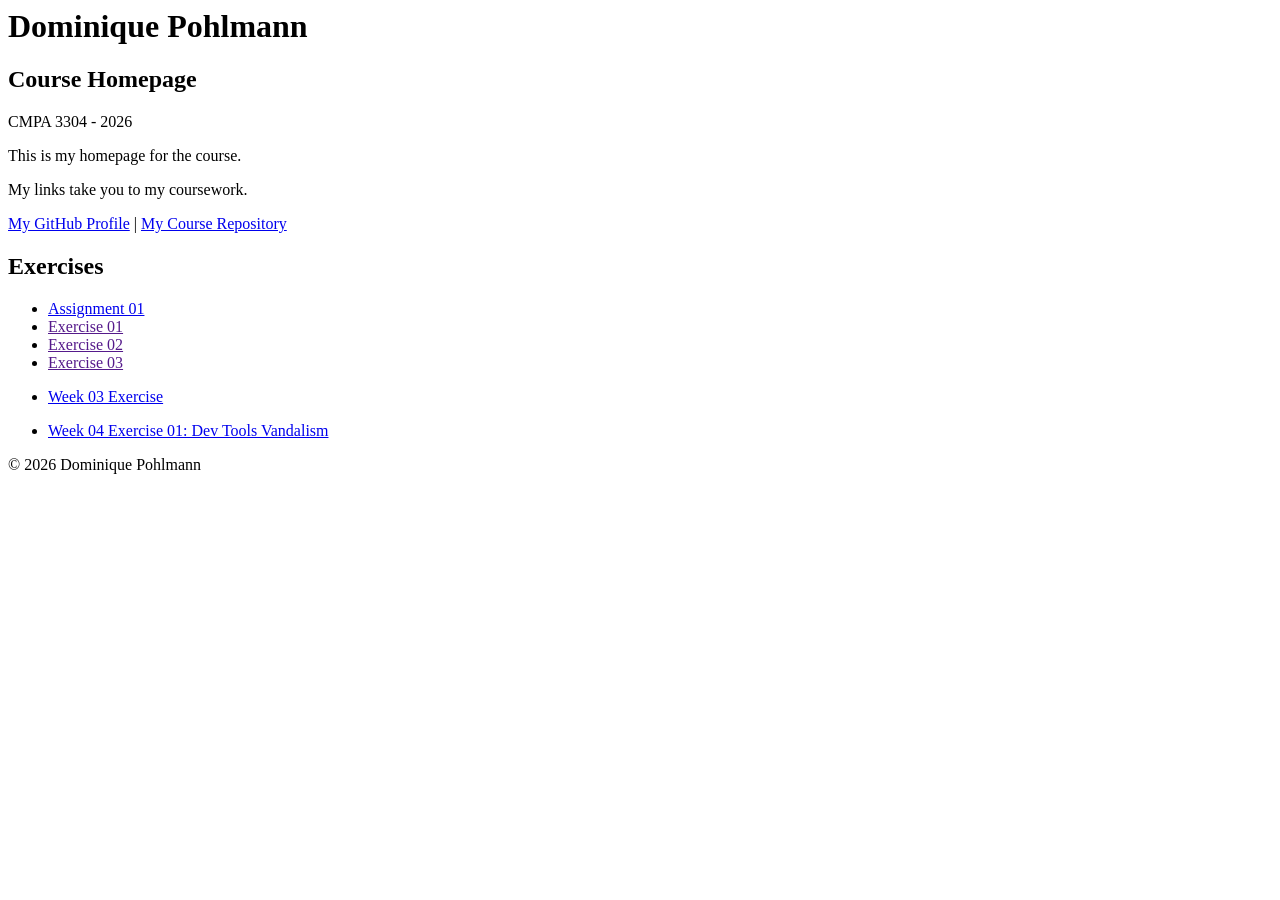
==== index.html @ a231d0b5 "Updated and reloaded original website" ====
<html lang="en">
    <head>
        <meta charset="UTF-8" />
        <meta name="viewport" content="width=device-width, initial-scale=1.0" />
        <title>Dominique Pohlmann - Course Homepage</title>
    </head>

    <body>
        <header>
            <h1>Dominique Pohlmann</h1>
            <h2>Course Homepage</h2>
            <p>CMPA 3304 - 2026</p>
            <p>This is my homepage for the course.</p>
            <p>My links take you to my coursework.</p>
            <nav>
                <a href="https://github.com/dompohlmannc">My GitHub Profile</a>
                |
                <a href="https://github.com/dompohlmannc/Course-Portfolio.git">
                    My Course Repository
                </a>
            </nav>
        </header>

        <main>
            <section>
                <h2>Exercises</h2>
                <ul>
                    <li>
                        <a href="week-02-exercise/">Assignment 01</a>
                    </li>
                    <li><a href="">Exercise 01</a></li>
                    <li><a href="">Exercise 02</a></li>
                    <li><a href="">Exercise 03</a></li>
                </ul>
         

                <ul>
                    <li>
                        <a href="week-03-exercise-01/">
                            Week 03 Exercise
                        </a>
                  
                </ul>
        
                <ul>
                    <li>
                        <a href="week-04-exercise-01/">Week 04 Exercise 01: Dev Tools Vandalism</a>
                    </li>
                    
                </ul>
           
        </main>

        <footer>
            <p>&copy; 2026 Dominique Pohlmann</p>
        </footer>
    </body>
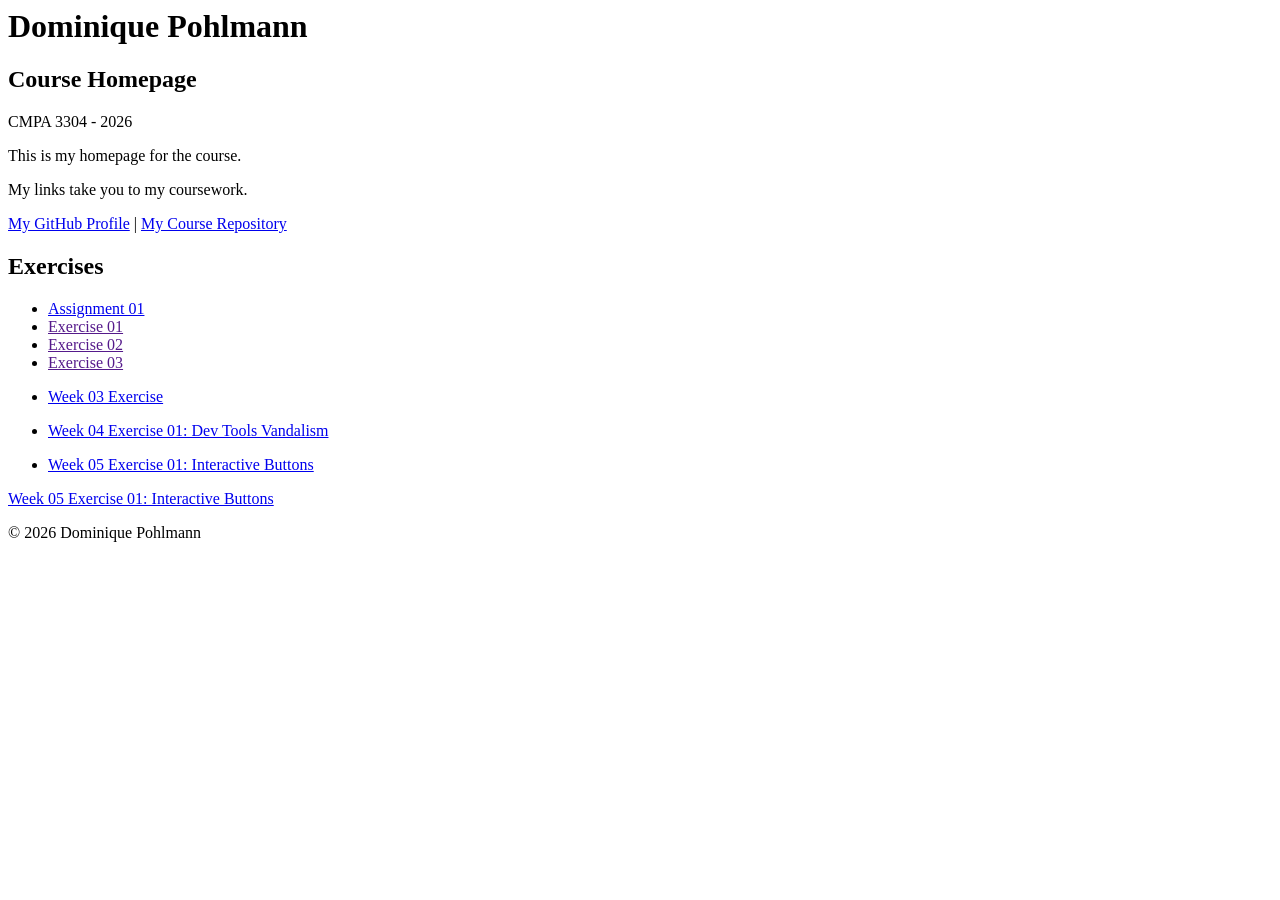
==== commit edfbd3bf: "Completed Exercise for Week 5" ====
--- a/index.html
+++ b/index.html
@@ -48,8 +48,13 @@
                     </li>
                     
                 </ul>
-           
-        </main>
+                
+                <ul>
+                    <li>
+                         <a href="week-05-exercise-01/">Week 05 Exercise 01: Interactive Buttons</a> 
+                    </li>
+                </ul>
+                 <a href="week-05-exercise-01/">Week 05 Exercise 01: Interactive Buttons</a> 
 
         <footer>
             <p>&copy; 2026 Dominique Pohlmann</p>
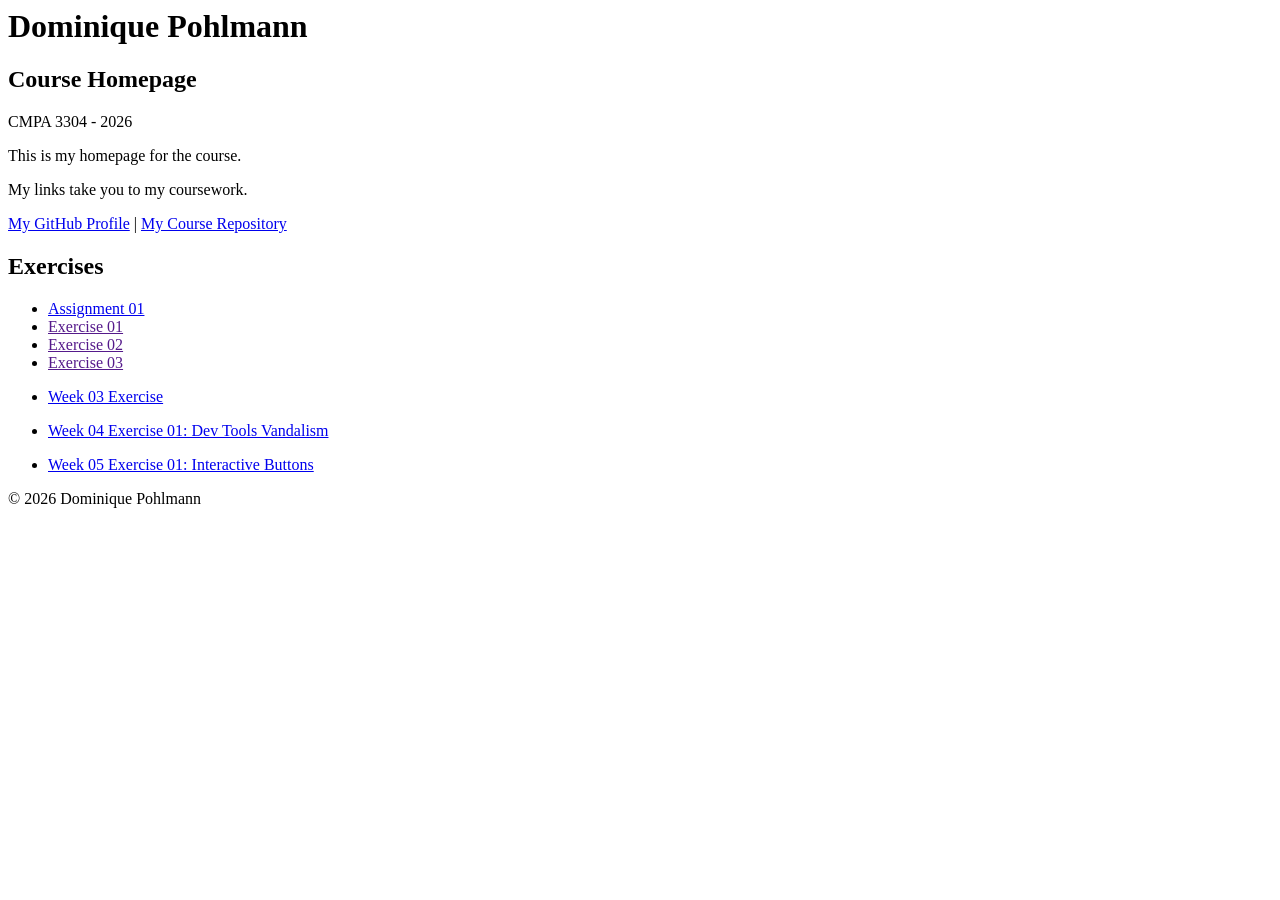
==== commit c503d230: "Update button descriptions" ====
--- a/index.html
+++ b/index.html
@@ -48,13 +48,13 @@
                     </li>
                     
                 </ul>
-                
+
                 <ul>
                     <li>
                          <a href="week-05-exercise-01/">Week 05 Exercise 01: Interactive Buttons</a> 
                     </li>
                 </ul>
-                 <a href="week-05-exercise-01/">Week 05 Exercise 01: Interactive Buttons</a> 
+                 
 
         <footer>
             <p>&copy; 2026 Dominique Pohlmann</p>
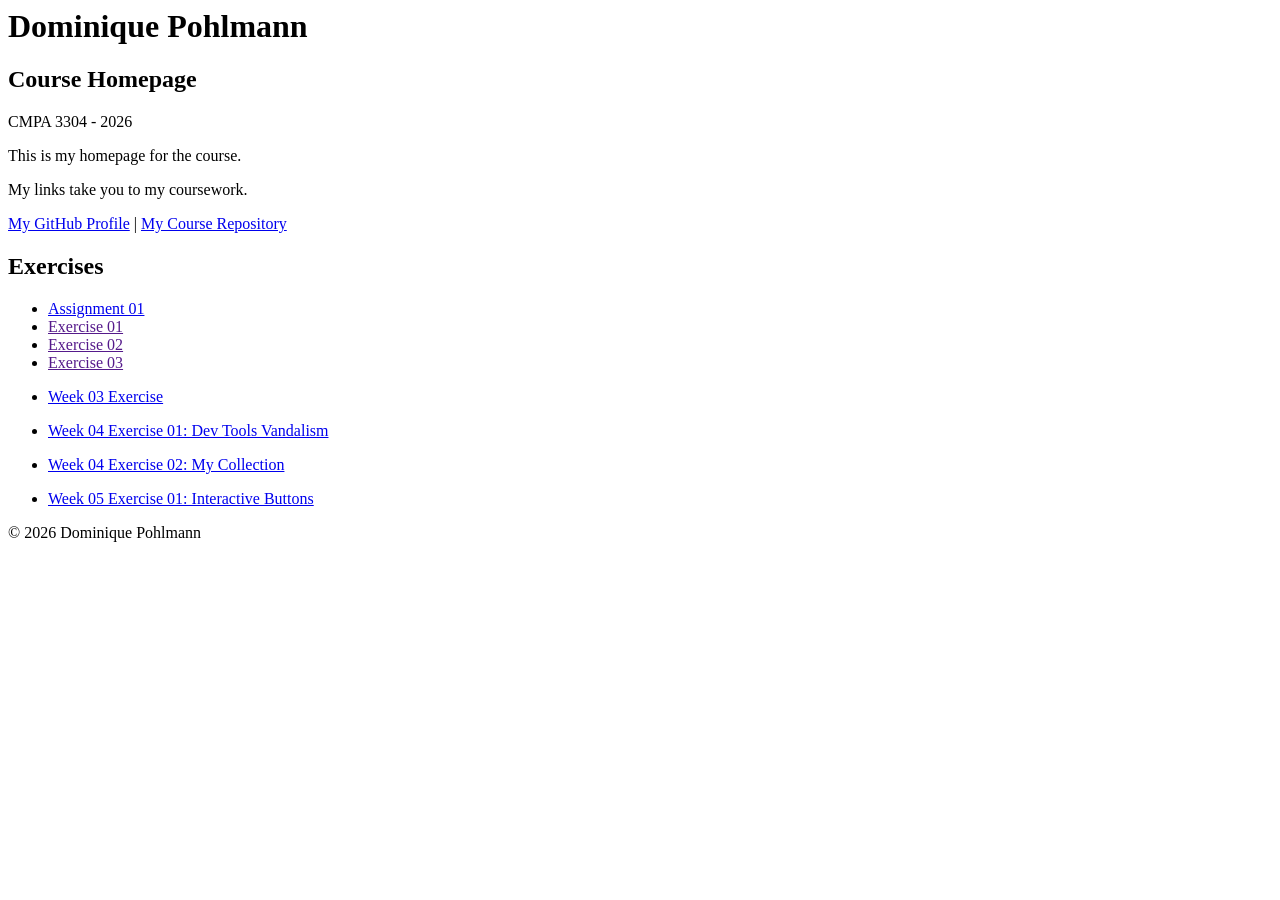
==== commit 4984ba09: "Update index.html" ====
--- a/index.html
+++ b/index.html
@@ -48,7 +48,11 @@
                     </li>
                     
                 </ul>
-
+                <ul>
+                    <li>
+                        <a href="week-04-exercise-02/">Week 04 Exercise 02: My Collection</a>
+                    </li>
+                </ul>
                 <ul>
                     <li>
                          <a href="week-05-exercise-01/">Week 05 Exercise 01: Interactive Buttons</a> 
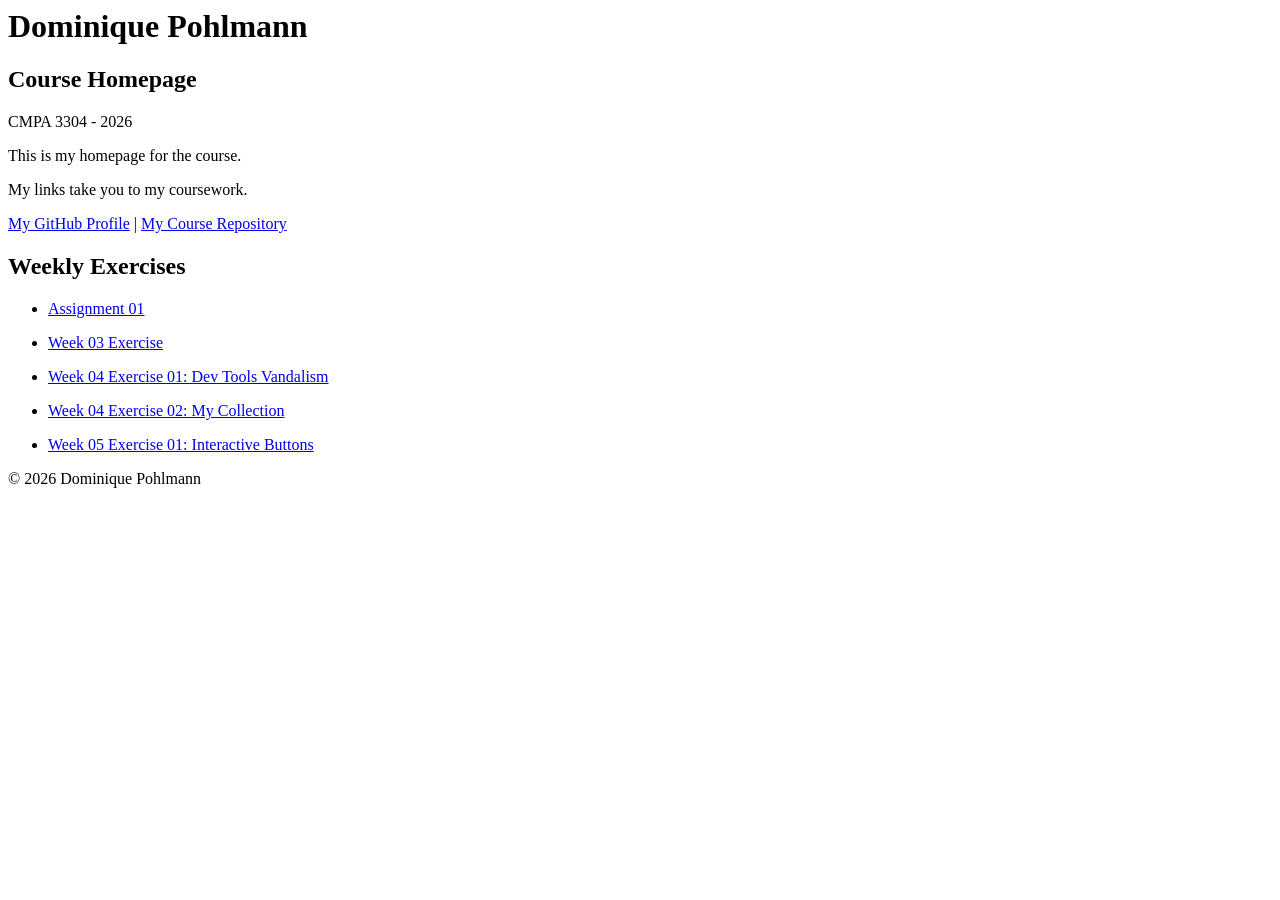
==== commit 677dcf4d: "Update index.html" ====
--- a/index.html
+++ b/index.html
@@ -23,14 +23,12 @@
 
         <main>
             <section>
-                <h2>Exercises</h2>
+                <h2>Weekly Exercises</h2>
                 <ul>
                     <li>
                         <a href="week-02-exercise/">Assignment 01</a>
                     </li>
-                    <li><a href="">Exercise 01</a></li>
-                    <li><a href="">Exercise 02</a></li>
-                    <li><a href="">Exercise 03</a></li>
+                   
                 </ul>
          
 
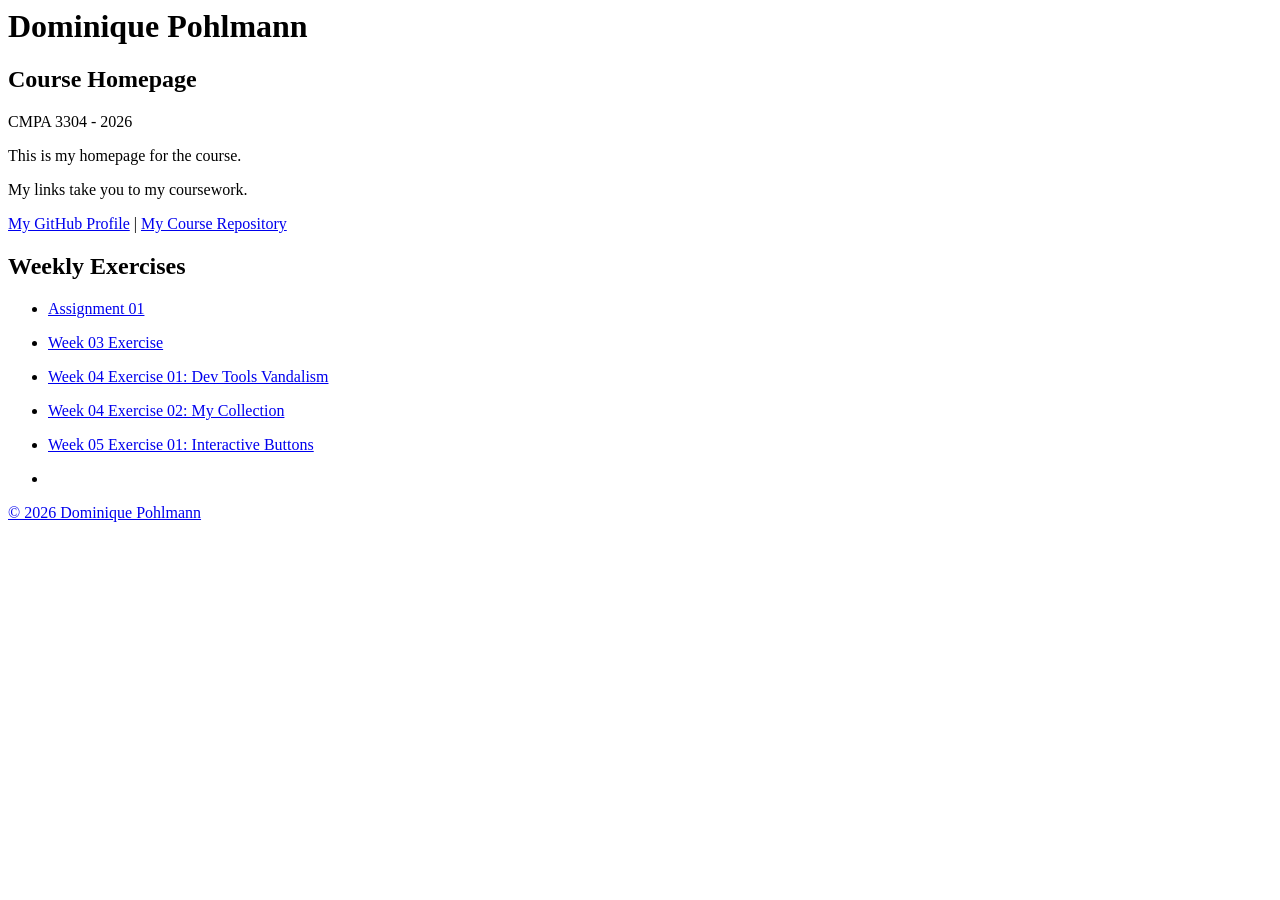
==== commit 21cb9858: "Update index.html" ====
--- a/index.html
+++ b/index.html
@@ -56,7 +56,11 @@
                          <a href="week-05-exercise-01/">Week 05 Exercise 01: Interactive Buttons</a> 
                     </li>
                 </ul>
-                 
+                 <ul>
+                    <li>
+                        <a href="project-01/">
+                    </li>
+                 </ul>
 
         <footer>
             <p>&copy; 2026 Dominique Pohlmann</p>
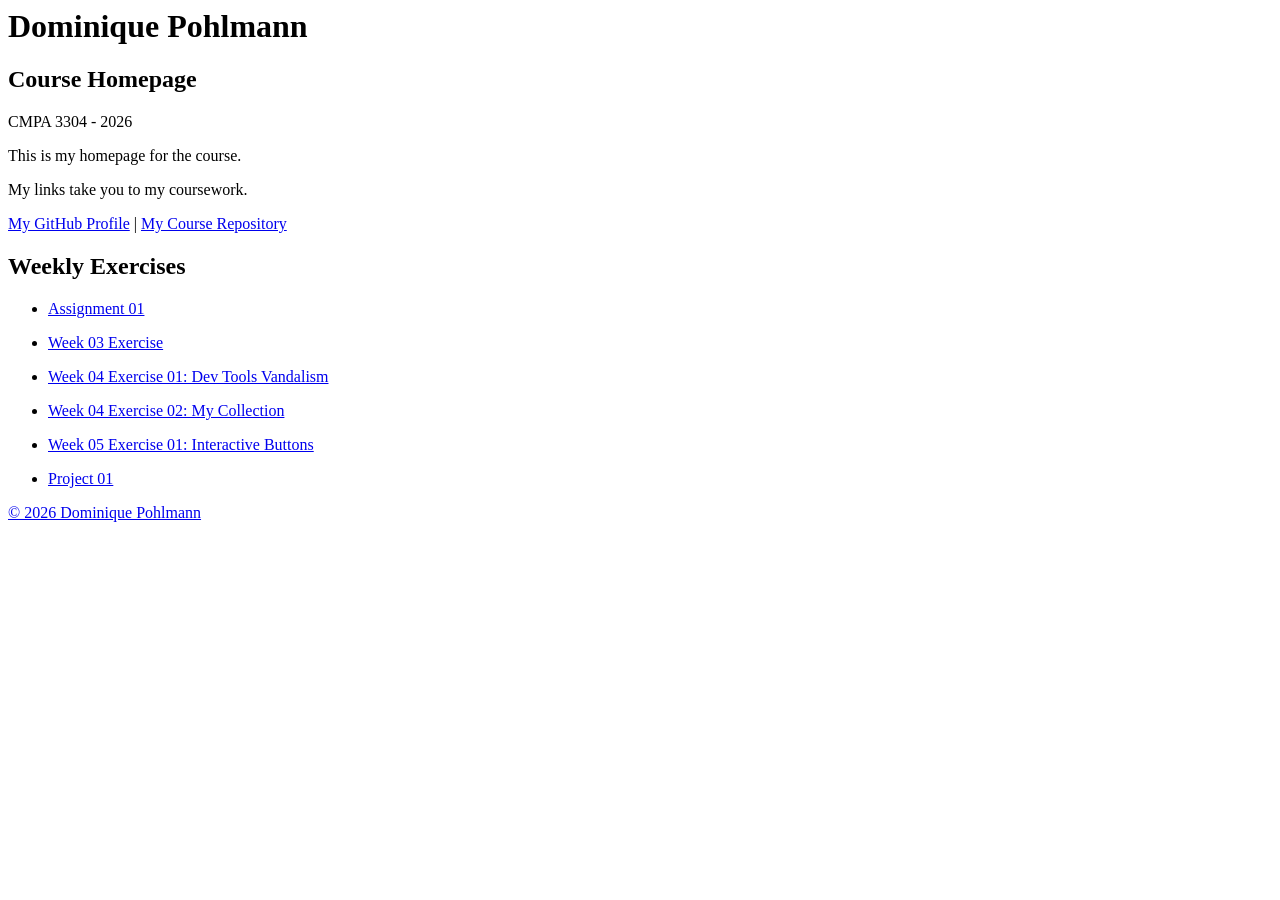
==== commit 761a7d74: "Update index.html" ====
--- a/index.html
+++ b/index.html
@@ -58,7 +58,7 @@
                 </ul>
                  <ul>
                     <li>
-                        <a href="project-01/">
+                        <a href="project-01/">Project 01
                     </li>
                  </ul>
 
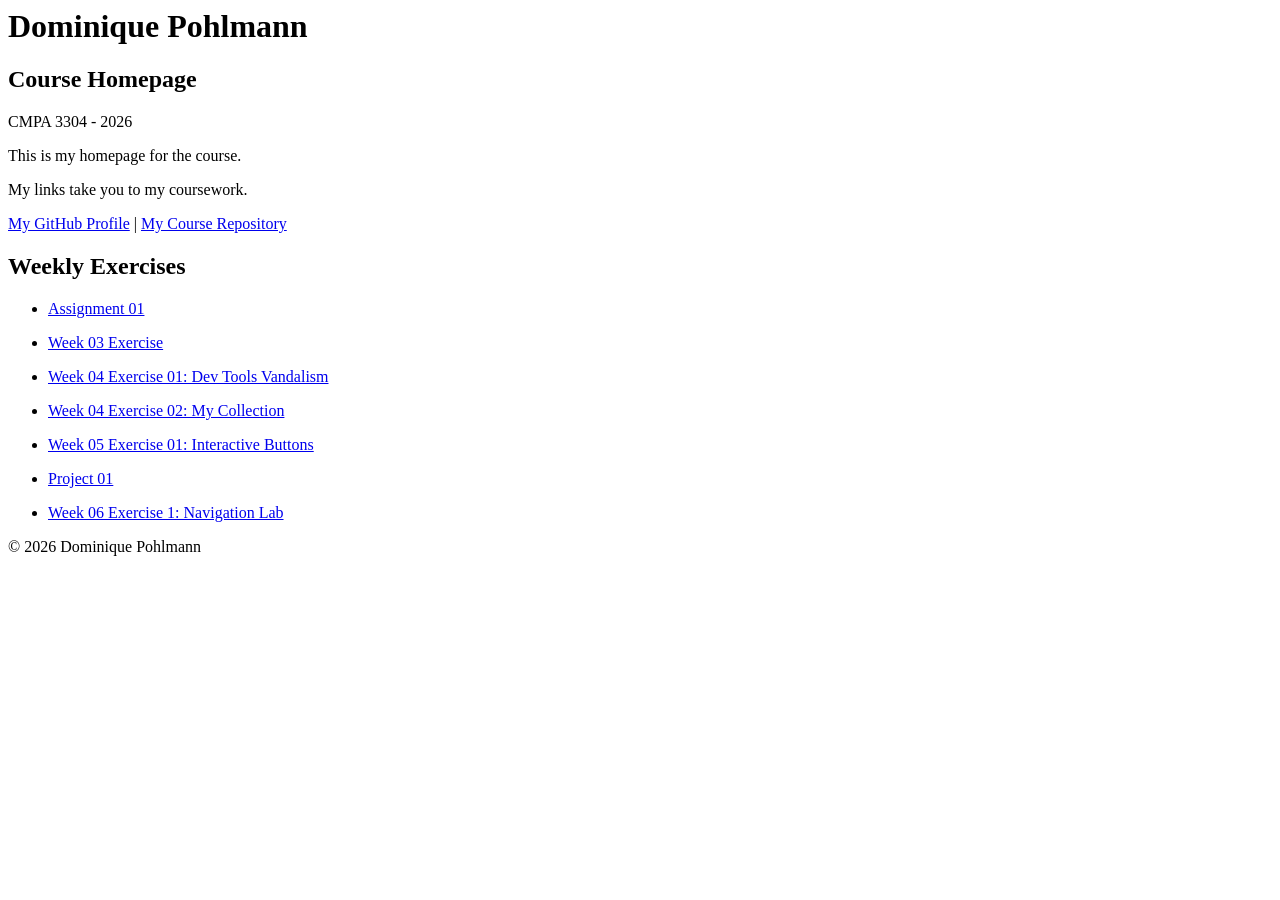
==== commit 3bc0b9e8: "Added assignment to homepage for week 06" ====
--- a/index.html
+++ b/index.html
@@ -58,10 +58,14 @@
                 </ul>
                  <ul>
                     <li>
-                        <a href="project-01/">Project 01
+                        <a href="project-01/">Project 01</a>
                     </li>
                  </ul>
-
+                 <ul>
+                    <li>
+                       <a href="./week-06-exercise-01/"> Week 06 Exercise 1: Navigation Lab</a>
+                    </li>
+                 </ul>
         <footer>
             <p>&copy; 2026 Dominique Pohlmann</p>
         </footer>
